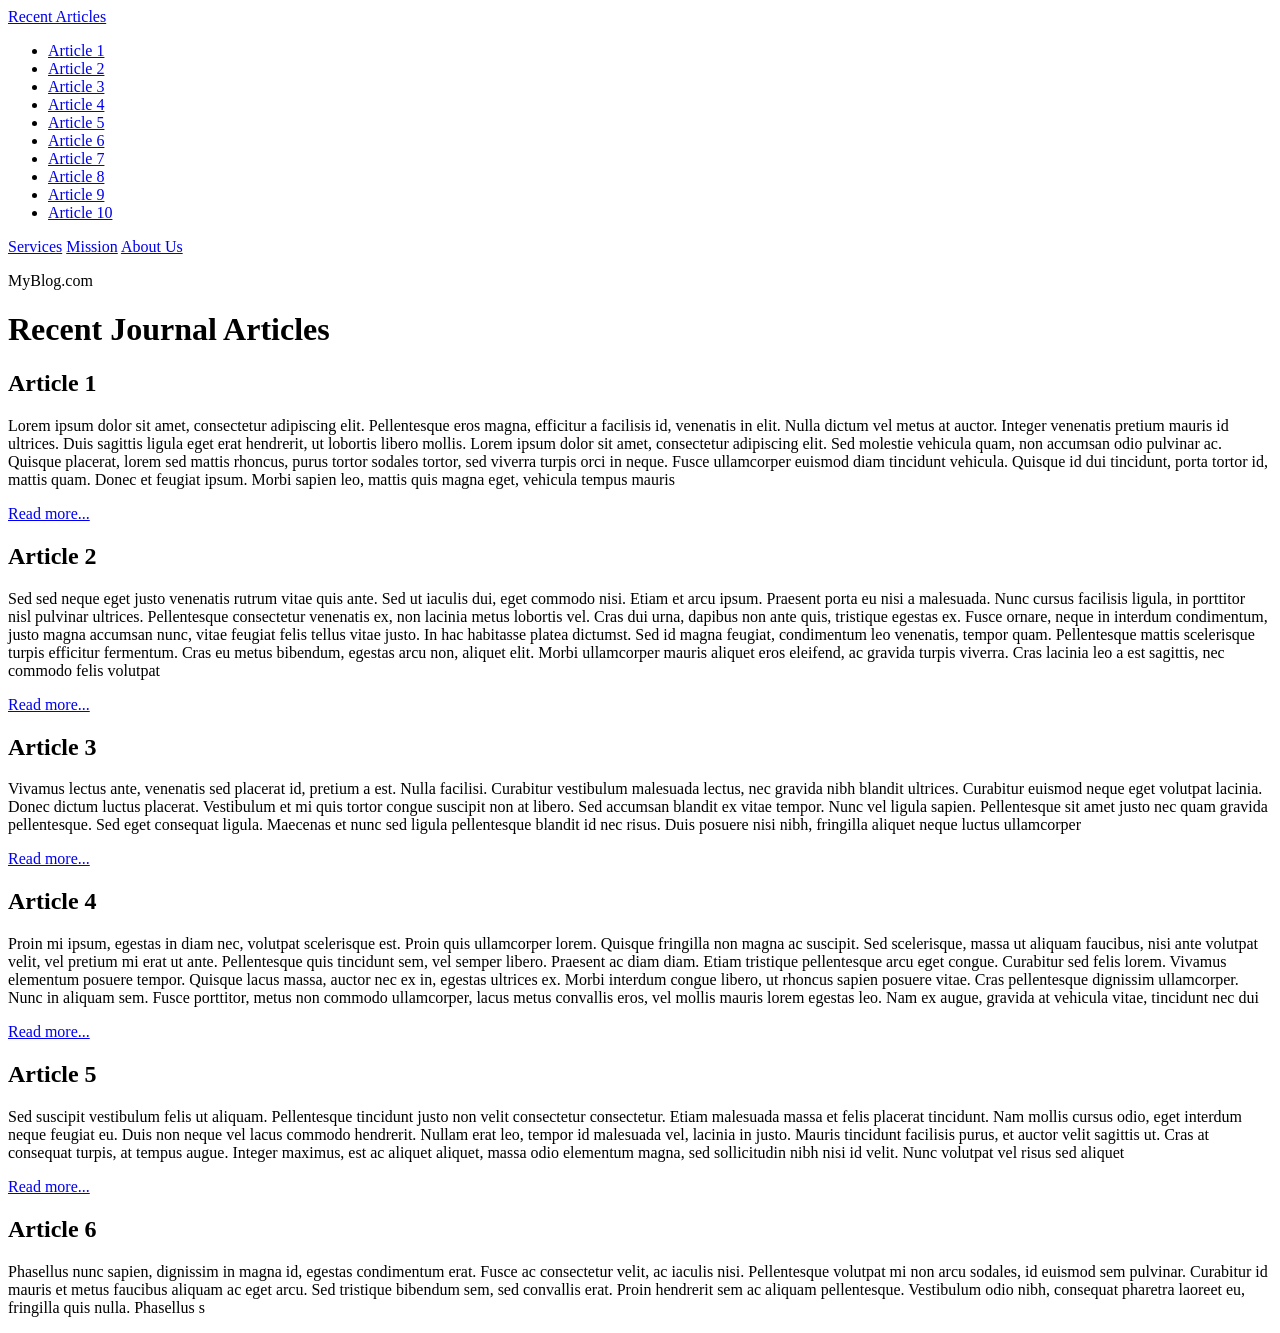
==== html-6.html @ 757eb69d "Create html-6.html" ====
<!DOCTYPE html>
<html lang="en">
  <head>
    <meta charset="utf-8" />
    <meta name="viewport" content="width=device-width, initial-scale=1" />
    <title>Recent Journal Articles</title>
    <link rel="stylesheet" href="7_transition.css" />
  </head>

  <body>
    <nav id="menuItems">
      <a class="navBtn" href="recent.html">Recent Articles</a>

      <ul id="jumpMenu">
        <li><a href="#a1">Article 1</a></li>
        <li><a href="#a2">Article 2</a></li>
        <li><a href="#a3">Article 3</a></li>
        <li><a href="#a4">Article 4</a></li>
        <li><a href="#a5">Article 5</a></li>
        <li><a href="#a6">Article 6</a></li>
        <li><a href="#a7">Article 7</a></li>
        <li><a href="#a8">Article 8</a></li>
        <li><a href="#a9">Article 9</a></li>
        <li><a href="#a10">Article 10</a></li>
      </ul>

      <a class="navBtn" href="services.html">Services</a>
      <a class="navBtn" href="mission.html">Mission</a>
      <a class="navBtn" href="about.html">About Us</a>
    </nav>

    <main>
      <header>
        <p>MyBlog.com</p>
      </header>

      <h1>Recent Journal Articles</h1>

      <div id="container">
        <article id="a1">
          <h2>Article 1</h2>
          <p>
            Lorem ipsum dolor sit amet, consectetur adipiscing elit. Pellentesque
            eros magna, efficitur a facilisis id, venenatis in elit. Nulla
            dictum vel metus at auctor. Integer venenatis pretium mauris id
            ultrices. Duis sagittis ligula eget erat hendrerit, ut lobortis
            libero mollis. Lorem ipsum dolor sit amet, consectetur adipiscing
            elit. Sed molestie vehicula quam, non accumsan odio pulvinar ac.
            Quisque placerat, lorem sed mattis rhoncus, purus tortor sodales
            tortor, sed viverra turpis orci in neque. Fusce ullamcorper euismod
            diam tincidunt vehicula. Quisque id dui tincidunt, porta tortor id,
            mattis quam. Donec et feugiat ipsum. Morbi sapien leo, mattis quis
            magna eget, vehicula tempus mauris
          </p>
          <p><a href="https://www.google.com">Read more...</a></p>
        </article>

        <article id="a2">
          <h2>Article 2</h2>
          <p>
            Sed sed neque eget justo venenatis rutrum vitae quis ante. Sed ut
            iaculis dui, eget commodo nisi. Etiam et arcu ipsum. Praesent porta
            eu nisi a malesuada. Nunc cursus facilisis ligula, in porttitor nisl
            pulvinar ultrices. Pellentesque consectetur venenatis ex, non
            lacinia metus lobortis vel. Cras dui urna, dapibus non ante quis,
            tristique egestas ex. Fusce ornare, neque in interdum condimentum,
            justo magna accumsan nunc, vitae feugiat felis tellus vitae justo.
            In hac habitasse platea dictumst. Sed id magna feugiat, condimentum
            leo venenatis, tempor quam. Pellentesque mattis scelerisque turpis
            efficitur fermentum. Cras eu metus bibendum, egestas arcu non,
            aliquet elit. Morbi ullamcorper mauris aliquet eros eleifend, ac
            gravida turpis viverra. Cras lacinia leo a est sagittis, nec commodo
            felis volutpat
          </p>
          <p><a href="https://www.google.com">Read more...</a></p>
        </article>

        <article id="a3">
          <h2>Article 3</h2>
          <p>
            Vivamus lectus ante, venenatis sed placerat id, pretium a est. Nulla
            facilisi. Curabitur vestibulum malesuada lectus, nec gravida nibh
            blandit ultrices. Curabitur euismod neque eget volutpat lacinia.
            Donec dictum luctus placerat. Vestibulum et mi quis tortor congue
            suscipit non at libero. Sed accumsan blandit ex vitae tempor. Nunc
            vel ligula sapien. Pellentesque sit amet justo nec quam gravida
            pellentesque. Sed eget consequat ligula. Maecenas et nunc sed ligula
            pellentesque blandit id nec risus. Duis posuere nisi nibh, fringilla
            aliquet neque luctus ullamcorper
          </p>
          <p><a href="https://www.google.com">Read more...</a></p>
        </article>

        <article id="a4">
          <h2>Article 4</h2>
          <p>
            Proin mi ipsum, egestas in diam nec, volutpat scelerisque est. Proin
            quis ullamcorper lorem. Quisque fringilla non magna ac suscipit. Sed
            scelerisque, massa ut aliquam faucibus, nisi ante volutpat velit,
            vel pretium mi erat ut ante. Pellentesque quis tincidunt sem, vel
            semper libero. Praesent ac diam diam. Etiam tristique pellentesque
            arcu eget congue. Curabitur sed felis lorem. Vivamus elementum
            posuere tempor. Quisque lacus massa, auctor nec ex in, egestas
            ultrices ex. Morbi interdum congue libero, ut rhoncus sapien posuere
            vitae. Cras pellentesque dignissim ullamcorper. Nunc in aliquam sem.
            Fusce porttitor, metus non commodo ullamcorper, lacus metus
            convallis eros, vel mollis mauris lorem egestas leo. Nam ex augue,
            gravida at vehicula vitae, tincidunt nec dui
          </p>
          <p><a href="https://www.google.com">Read more...</a></p>
        </article>

        <article id="a5">
          <h2>Article 5</h2>
          <p>
            Sed suscipit vestibulum felis ut aliquam. Pellentesque tincidunt
            justo non velit consectetur consectetur. Etiam malesuada massa et
            felis placerat tincidunt. Nam mollis cursus odio, eget interdum
            neque feugiat eu. Duis non neque vel lacus commodo hendrerit. Nullam
            erat leo, tempor id malesuada vel, lacinia in justo. Mauris
            tincidunt facilisis purus, et auctor velit sagittis ut. Cras at
            consequat turpis, at tempus augue. Integer maximus, est ac aliquet
            aliquet, massa odio elementum magna, sed sollicitudin nibh nisi id
            velit. Nunc volutpat vel risus sed aliquet
          </p>
          <p><a href="https://www.google.com">Read more...</a></p>
        </article>

        <article id="a6">
          <h2>Article 6</h2>
          <p>
            Phasellus nunc sapien, dignissim in magna id, egestas condimentum
            erat. Fusce ac consectetur velit, ac iaculis nisi. Pellentesque
            volutpat mi non arcu sodales, id euismod sem pulvinar. Curabitur id
            mauris et metus faucibus aliquam ac eget arcu. Sed tristique
            bibendum sem, sed convallis erat. Proin hendrerit sem ac aliquam
            pellentesque. Vestibulum odio nibh, consequat pharetra laoreet eu,
            fringilla quis nulla. Phasellus s
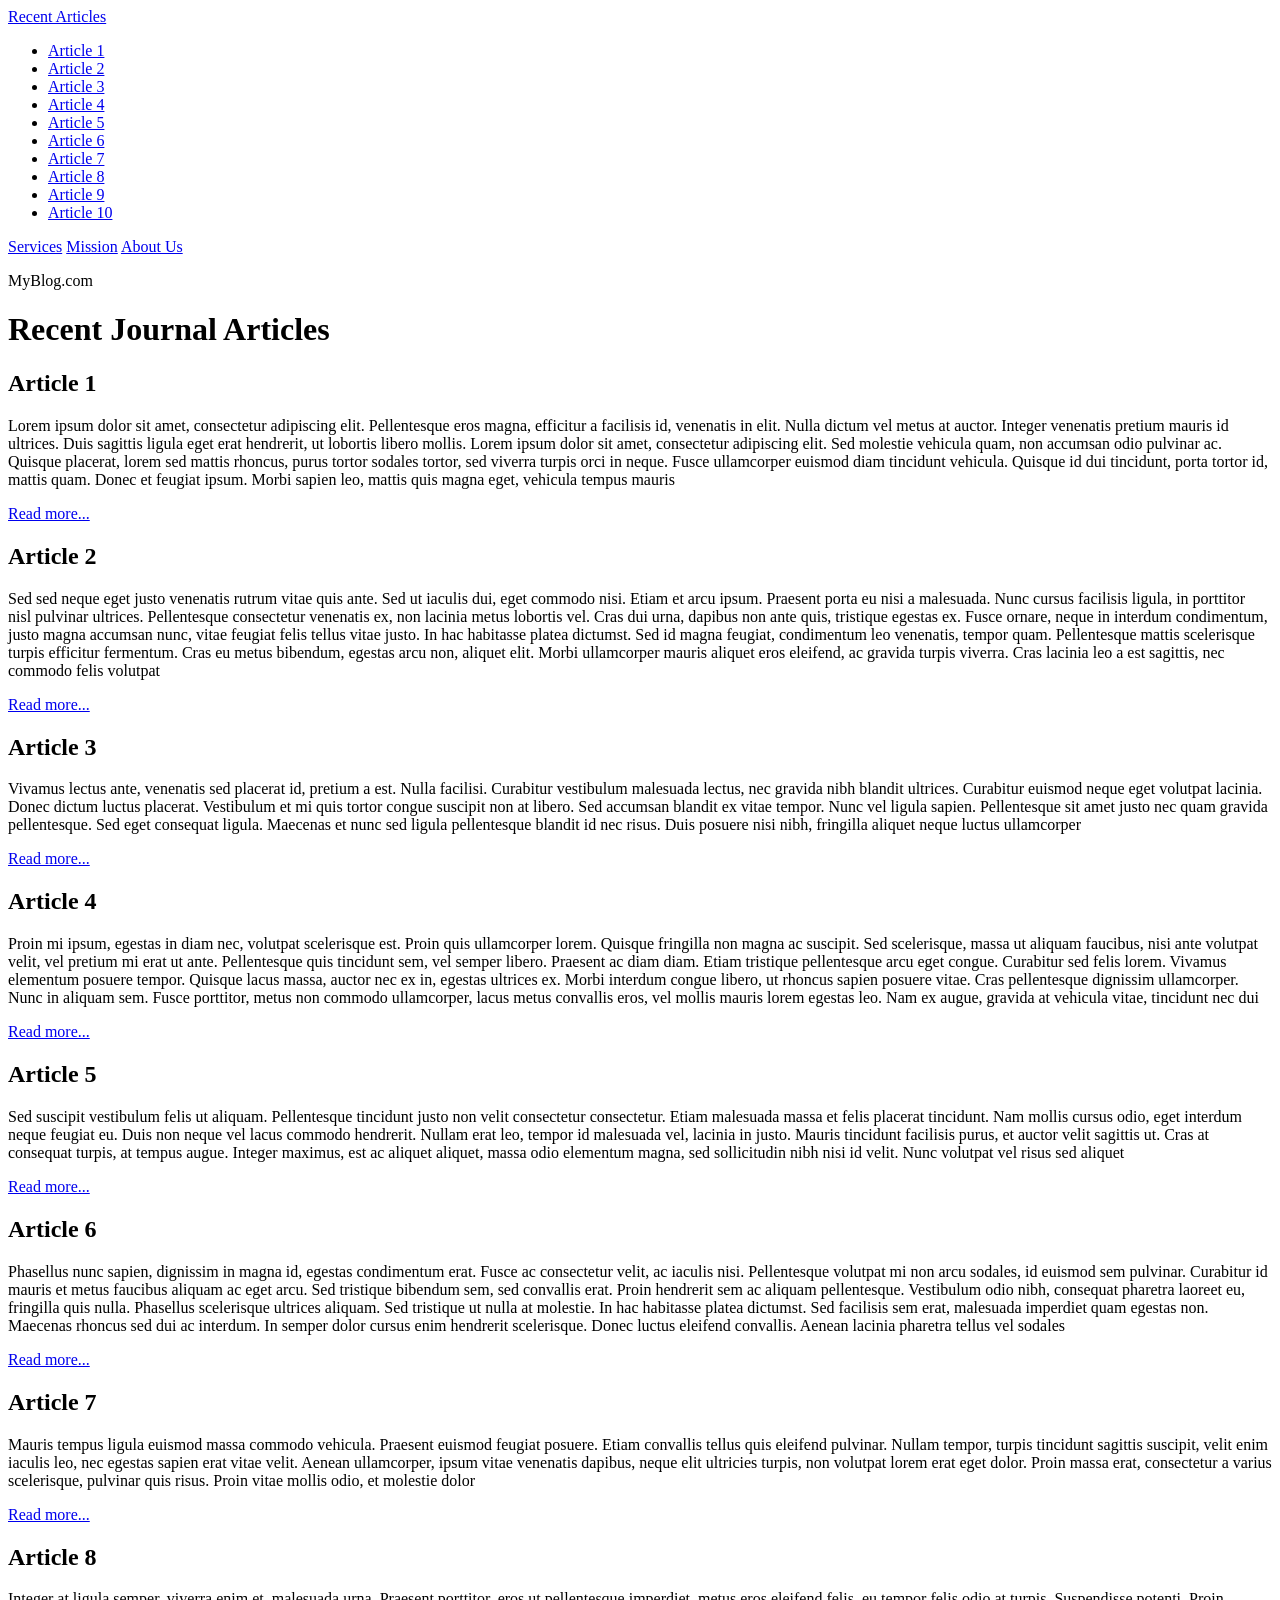
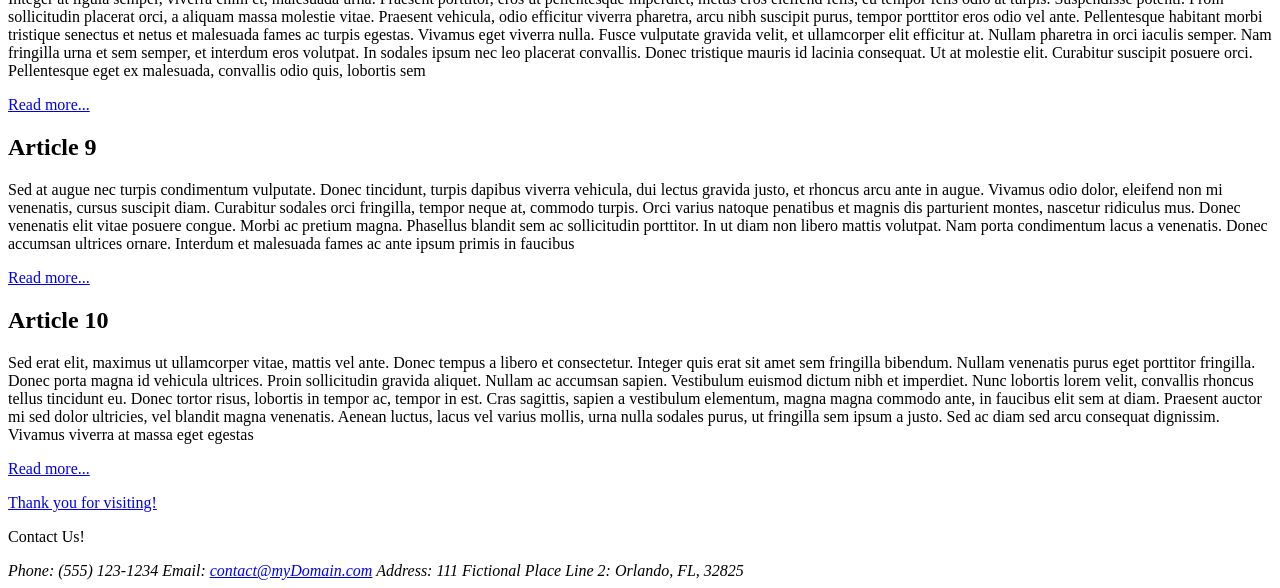
==== commit 828c9c21: "Update html-6.html" ====
--- a/html-6.html
+++ b/html-6.html
@@ -135,4 +135,104 @@
             mauris et metus faucibus aliquam ac eget arcu. Sed tristique
             bibendum sem, sed convallis erat. Proin hendrerit sem ac aliquam
             pellentesque. Vestibulum odio nibh, consequat pharetra laoreet eu,
-            fringilla quis nulla. Phasellus s
+            fringilla quis nulla. Phasellus scelerisque ultrices aliquam. Sed
+            tristique ut nulla at molestie. In hac habitasse platea dictumst.
+            Sed facilisis sem erat, malesuada imperdiet quam egestas non.
+            Maecenas rhoncus sed dui ac interdum. In semper dolor cursus enim
+            hendrerit scelerisque. Donec luctus eleifend convallis. Aenean
+            lacinia pharetra tellus vel sodales
+          </p>
+          <p><a href="https://www.google.com">Read more...</a></p>
+        </article>
+
+        <article id="a7">
+          <h2>Article 7</h2>
+          <p>
+            Mauris tempus ligula euismod massa commodo vehicula. Praesent
+            euismod feugiat posuere. Etiam convallis tellus quis eleifend
+            pulvinar. Nullam tempor, turpis tincidunt sagittis suscipit, velit
+            enim iaculis leo, nec egestas sapien erat vitae velit. Aenean
+            ullamcorper, ipsum vitae venenatis dapibus, neque elit ultricies
+            turpis, non volutpat lorem erat eget dolor. Proin massa erat,
+            consectetur a varius scelerisque, pulvinar quis risus. Proin vitae
+            mollis odio, et molestie dolor
+          </p>
+          <p><a href="https://www.google.com">Read more...</a></p>
+        </article>
+
+        <article id="a8">
+          <h2>Article 8</h2>
+          <p>
+            Integer at ligula semper, viverra enim et, malesuada urna. Praesent
+            porttitor, eros ut pellentesque imperdiet, metus eros eleifend
+            felis, eu tempor felis odio at turpis. Suspendisse potenti. Proin
+            sollicitudin placerat orci, a aliquam massa molestie vitae. Praesent
+            vehicula, odio efficitur viverra pharetra, arcu nibh suscipit purus,
+            tempor porttitor eros odio vel ante. Pellentesque habitant morbi
+            tristique senectus et netus et malesuada fames ac turpis egestas.
+            Vivamus eget viverra nulla. Fusce vulputate gravida velit, et
+            ullamcorper elit efficitur at. Nullam pharetra in orci iaculis
+            semper. Nam fringilla urna et sem semper, et interdum eros volutpat.
+            In sodales ipsum nec leo placerat convallis. Donec tristique mauris
+            id lacinia consequat. Ut at molestie elit. Curabitur suscipit posuere
+            orci. Pellentesque eget ex malesuada, convallis odio quis, lobortis
+            sem
+          </p>
+          <p><a href="https://www.google.com">Read more...</a></p>
+        </article>
+
+        <article id="a9">
+          <h2>Article 9</h2>
+          <p>
+            Sed at augue nec turpis condimentum vulputate. Donec tincidunt,
+            turpis dapibus viverra vehicula, dui lectus gravida justo, et
+            rhoncus arcu ante in augue. Vivamus odio dolor, eleifend non mi
+            venenatis, cursus suscipit diam. Curabitur sodales orci fringilla,
+            tempor neque at, commodo turpis. Orci varius natoque penatibus et
+            magnis dis parturient montes, nascetur ridiculus mus. Donec
+            venenatis elit vitae posuere congue. Morbi ac pretium magna.
+            Phasellus blandit sem ac sollicitudin porttitor. In ut diam non
+            libero mattis volutpat. Nam porta condimentum lacus a venenatis.
+            Donec accumsan ultrices ornare. Interdum et malesuada fames ac ante
+            ipsum primis in faucibus
+          </p>
+          <p><a href="https://www.google.com">Read more...</a></p>
+        </article>
+
+        <article id="a10">
+          <h2>Article 10</h2>
+          <p>
+            Sed erat elit, maximus ut ullamcorper vitae, mattis vel ante. Donec
+            tempus a libero et consectetur. Integer quis erat sit amet sem
+            fringilla bibendum. Nullam venenatis purus eget porttitor fringilla.
+            Donec porta magna id vehicula ultrices. Proin sollicitudin gravida
+            aliquet. Nullam ac accumsan sapien. Vestibulum euismod dictum nibh
+            et imperdiet. Nunc lobortis lorem velit, convallis rhoncus tellus
+            tincidunt eu. Donec tortor risus, lobortis in tempor ac, tempor in
+            est. Cras sagittis, sapien a vestibulum elementum, magna magna
+            commodo ante, in faucibus elit sem at diam. Praesent auctor mi sed
+            dolor ultricies, vel blandit magna venenatis. Aenean luctus, lacus
+            vel varius mollis, urna nulla sodales purus, ut fringilla sem ipsum
+            a justo. Sed ac diam sed arcu consequat dignissim. Vivamus viverra
+            at massa eget egestas
+          </p>
+          <p><a href="https://www.google.com">Read more...</a></p>
+        </article>
+      </div>
+
+      <p id="thanks"><a href="#">Thank you for visiting!</a></p>
+
+      <footer>
+        <p>Contact Us!</p>
+        <address>
+          <div>
+            <span>Phone:</span> <span>(555) 123-1234</span>
+            <span>Email:</span> <a href="#">contact@myDomain.com</a>
+            <span>Address:</span> <span>111 Fictional Place</span>
+            <span>Line 2:</span> <span>Orlando, FL, 32825</span>
+          </div>
+        </address>
+      </footer>
+    </main>
+  </body>
+</html>
